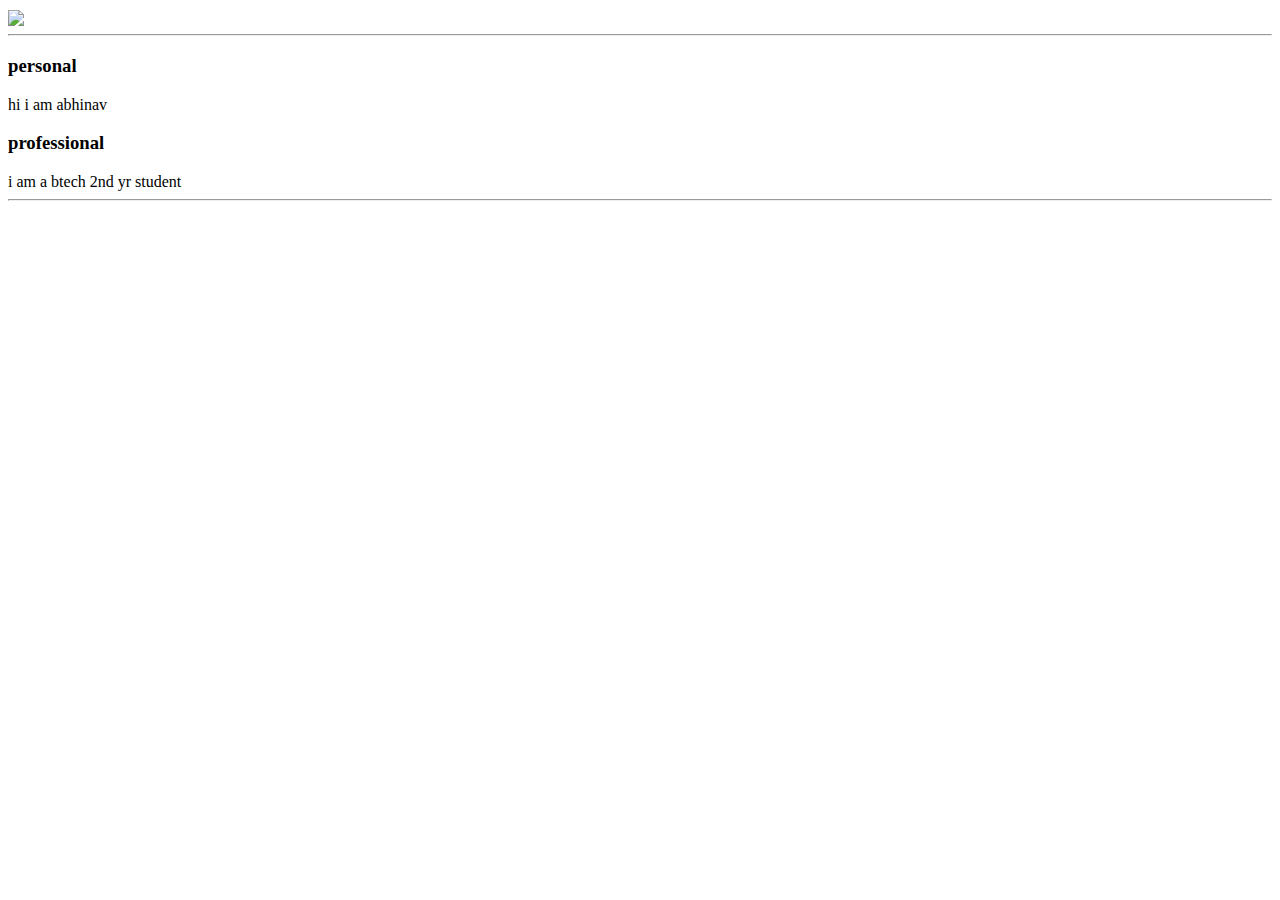
==== ui/index.html @ 5feab334 "[imad-console] Updates ui/index.html" ====
<!doctype html>
<html>
    <head>
     <link rel="stylesheet" type="text/css" href="ui/style.css">   
    </head>
    <body>
        <div class="container">
        <div class="center">
            <img src="https://scontent-bom1-1.xx.fbcdn.net/v/t1.0-9/21106662_1618370701566779_758131393458731661_n.jpg?oh=967ab030878a9d1760d52d86f01179cb&oe=5A5D25D8" class="img-medium" align="center">
        </div>
        <hr/>
        <h3>personal</h3>
        <div>hi i am abhinav</div>
        <h3>professional</h3>
        <div>
            i am a btech 2nd yr student
        </div>
        <hr/>
        <div class="footer"></div>
        <script type="text/javascript" src="/ui/main.js">
        </script>
        </div>
    </body>
</html>
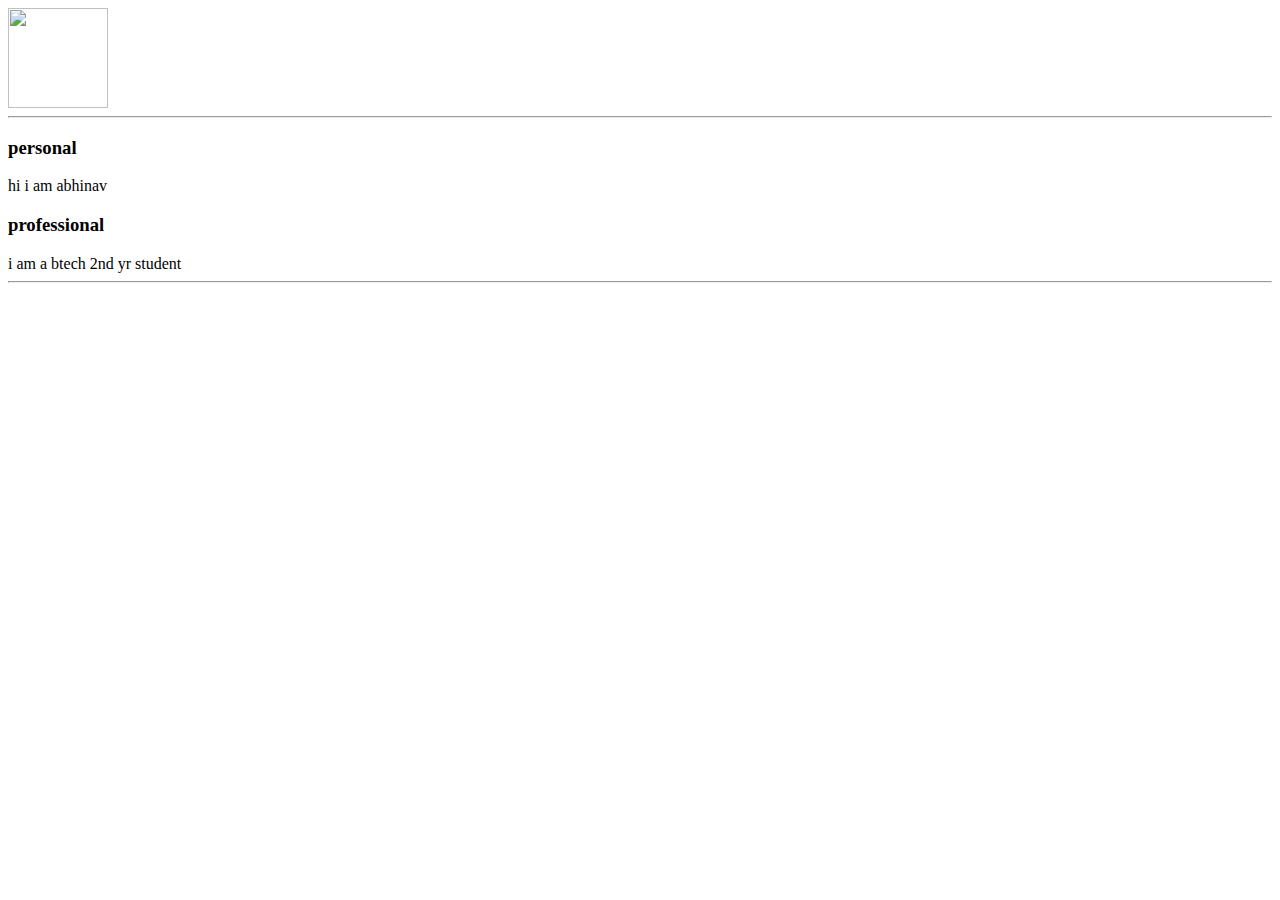
==== commit 6d6d6972: "[imad-console] Updates ui/index.html" ====
--- a/ui/index.html
+++ b/ui/index.html
@@ -6,7 +6,7 @@
     <body>
         <div class="container">
         <div class="center">
-            <img src="https://scontent-bom1-1.xx.fbcdn.net/v/t1.0-9/21106662_1618370701566779_758131393458731661_n.jpg?oh=967ab030878a9d1760d52d86f01179cb&oe=5A5D25D8" class="img-medium" align="center">
+            <img src="https://scontent-bom1-1.xx.fbcdn.net/v/t1.0-9/21106662_1618370701566779_758131393458731661_n.jpg?oh=967ab030878a9d1760d52d86f01179cb&oe=5A5D25D8" class="img-medium" align="center" style="width: 100px;height:100px;">
         </div>
         <hr/>
         <h3>personal</h3>
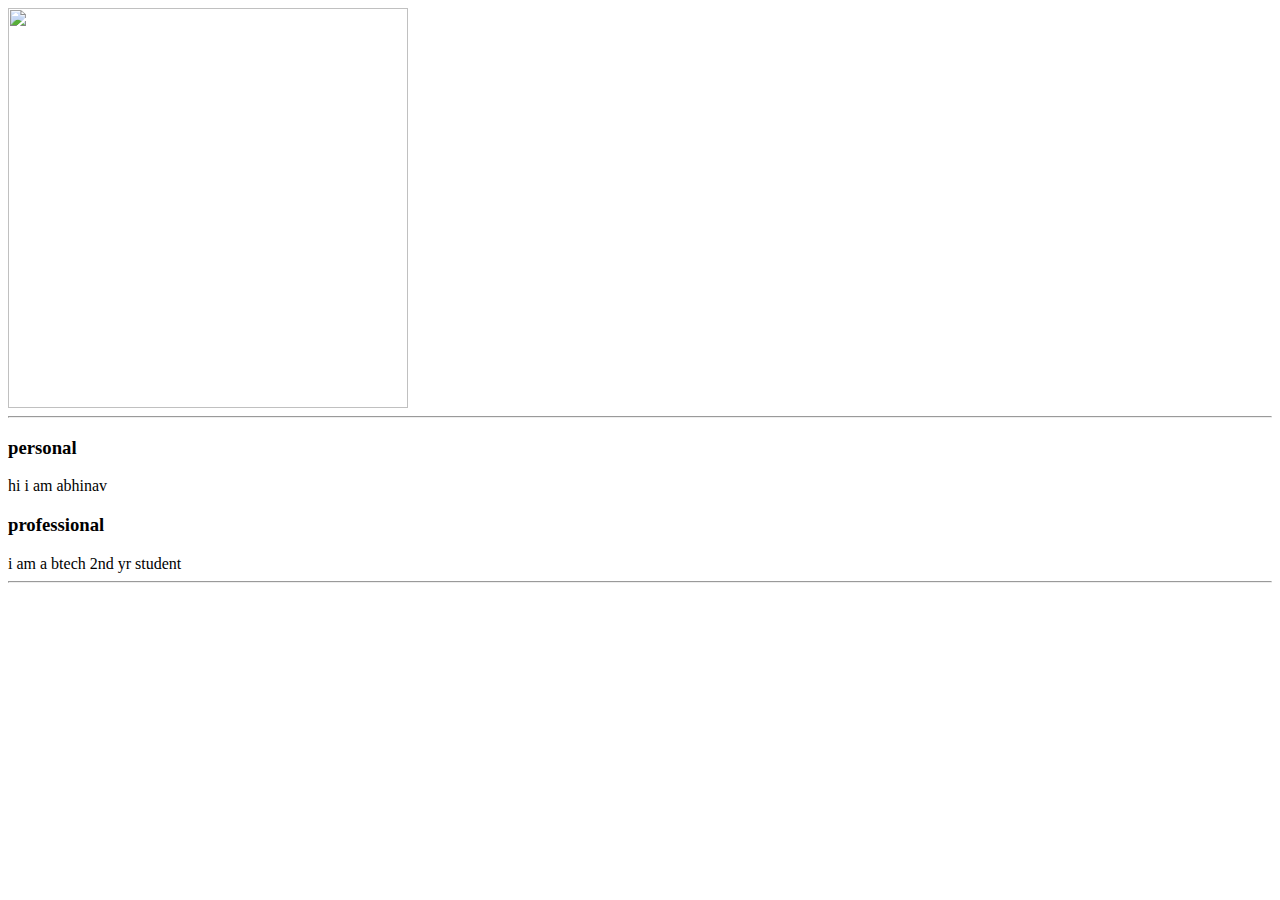
==== commit f579610b: "[imad-console] Updates ui/index.html" ====
--- a/ui/index.html
+++ b/ui/index.html
@@ -6,7 +6,7 @@
     <body>
         <div class="container">
         <div class="center">
-            <img src="https://scontent-bom1-1.xx.fbcdn.net/v/t1.0-9/21106662_1618370701566779_758131393458731661_n.jpg?oh=967ab030878a9d1760d52d86f01179cb&oe=5A5D25D8" class="img-medium" align="center" style="width: 100px;height:100px;">
+            <img src="https://scontent-bom1-1.xx.fbcdn.net/v/t1.0-9/21106662_1618370701566779_758131393458731661_n.jpg?oh=967ab030878a9d1760d52d86f01179cb&oe=5A5D25D8" class="img-medium" align="center" style="width: 400px;height:400px;">
         </div>
         <hr/>
         <h3>personal</h3>
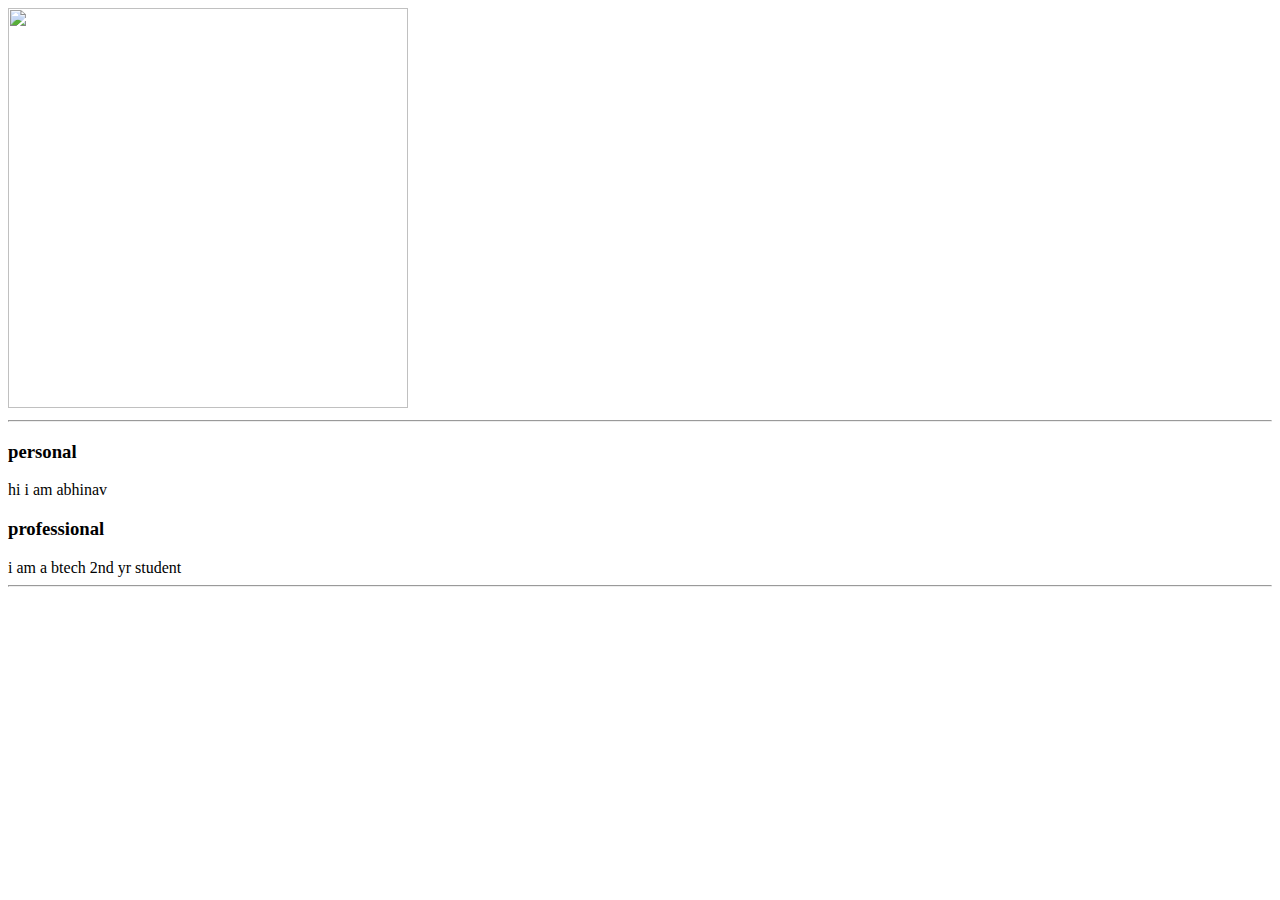
==== commit 017b11b4: "[imad-console] Updates ui/index.html" ====
--- a/ui/index.html
+++ b/ui/index.html
@@ -6,7 +6,7 @@
     <body>
         <div class="container">
         <div class="center">
-            <img src="https://scontent-bom1-1.xx.fbcdn.net/v/t1.0-9/21106662_1618370701566779_758131393458731661_n.jpg?oh=967ab030878a9d1760d52d86f01179cb&oe=5A5D25D8" class="img-medium" align="center" style="width: 400px;height:400px;">
+            <img src="https://scontent-bom1-1.xx.fbcdn.net/v/t1.0-9/21106662_1618370701566779_758131393458731661_n.jpg?oh=967ab030878a9d1760d52d86f01179cb&oe=5A5D25D8" class="img-medium" style="width: 400px;height:400px;align:center;">
         </div>
         <hr/>
         <h3>personal</h3>
